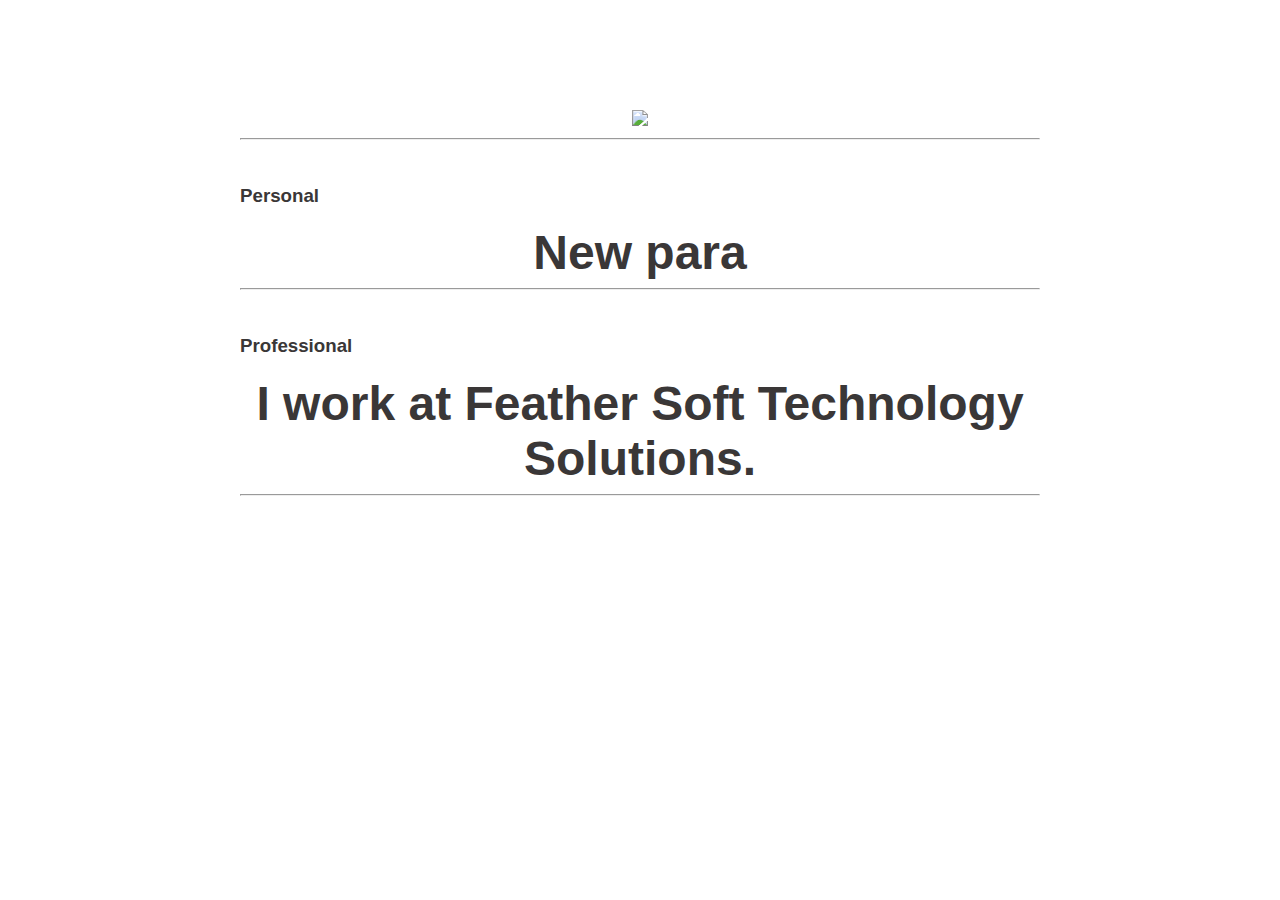
==== ui/index.html @ fc4ac222 "[imad-console] Updates ui/index.html" ====
<!doctype html>
<html>
    <head>
        <link href="/ui/style.css" rel="stylesheet" />
    </head>
    <body>
        <div class="container">
            <div class="center">
                <img id='img' src="https://scontent-lax3-1.xx.fbcdn.net/v/t1.0-9/11988618_10203412765239383_9183415507745983227_n.jpg?oh=17a4392b9572483cc08488f2a5f38804&oe=5A32C7C7" class="img-medium" />
            </div>
            <hr/>
            <br>
            <h3>Personal</h3>
            <div id='maincontent' class="center text-big bold">
                Hi! I am Vijay and this is my first webapp.
            </div>
            <hr/>
            <br>
            <h3>Professional</h3>
            <div id='maincontent' class="center text-big bold">
                I work at Feather Soft Technology Solutions.
            </div>
            <hr/>
            <br>
            <div class="footer">
            </div>
        </div>  
        <script type="text/javascript" src="/ui/main.js">
        </script>
    </body>
</html>
---- ui/style.css ----
body {
    font-family: sans-serif;
    margin-top: 60px;
}

.center {
    text-align: center;
}

.text-big {
    font-size: 300%;
}

.bold {
    font-weight: bold;
}

.img-medium {
    height: 200px;
}

.container {
    max-width: 800px;
    margin: 0 auto;
    color: #3a3737;
    font-family: sans-serif;
    padding-top: 50px;
    padding-left: 20px;
    padding-right: 20px;
}
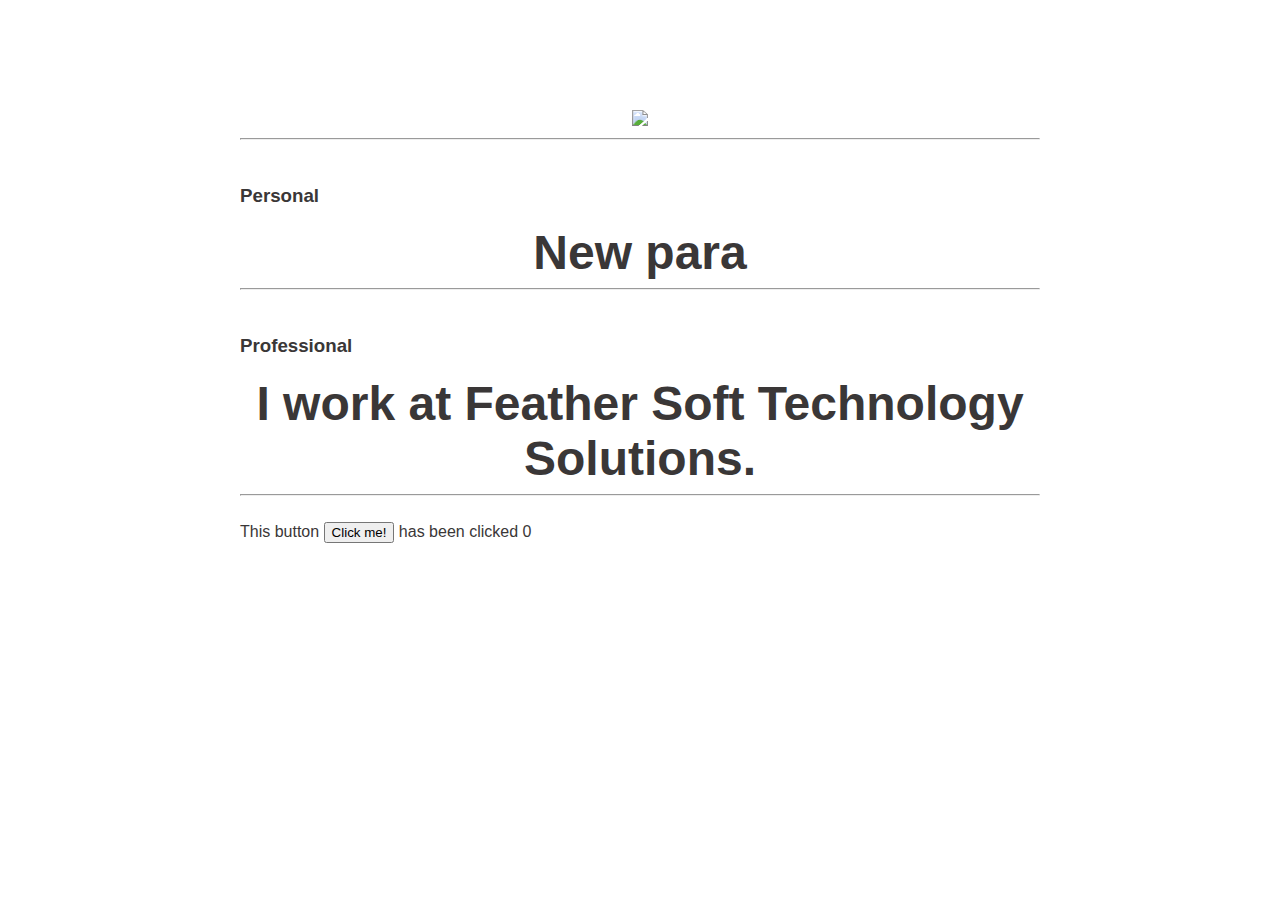
==== commit 3f4fbc5d: "[imad-console] Updates ui/index.html" ====
--- a/ui/index.html
+++ b/ui/index.html
@@ -23,6 +23,7 @@
             <hr/>
             <br>
             <div class="footer">
+                This button <button id="counter">Click me!</button> has been clicked <span id="count"> 0 </span>
             </div>
         </div>  
         <script type="text/javascript" src="/ui/main.js">
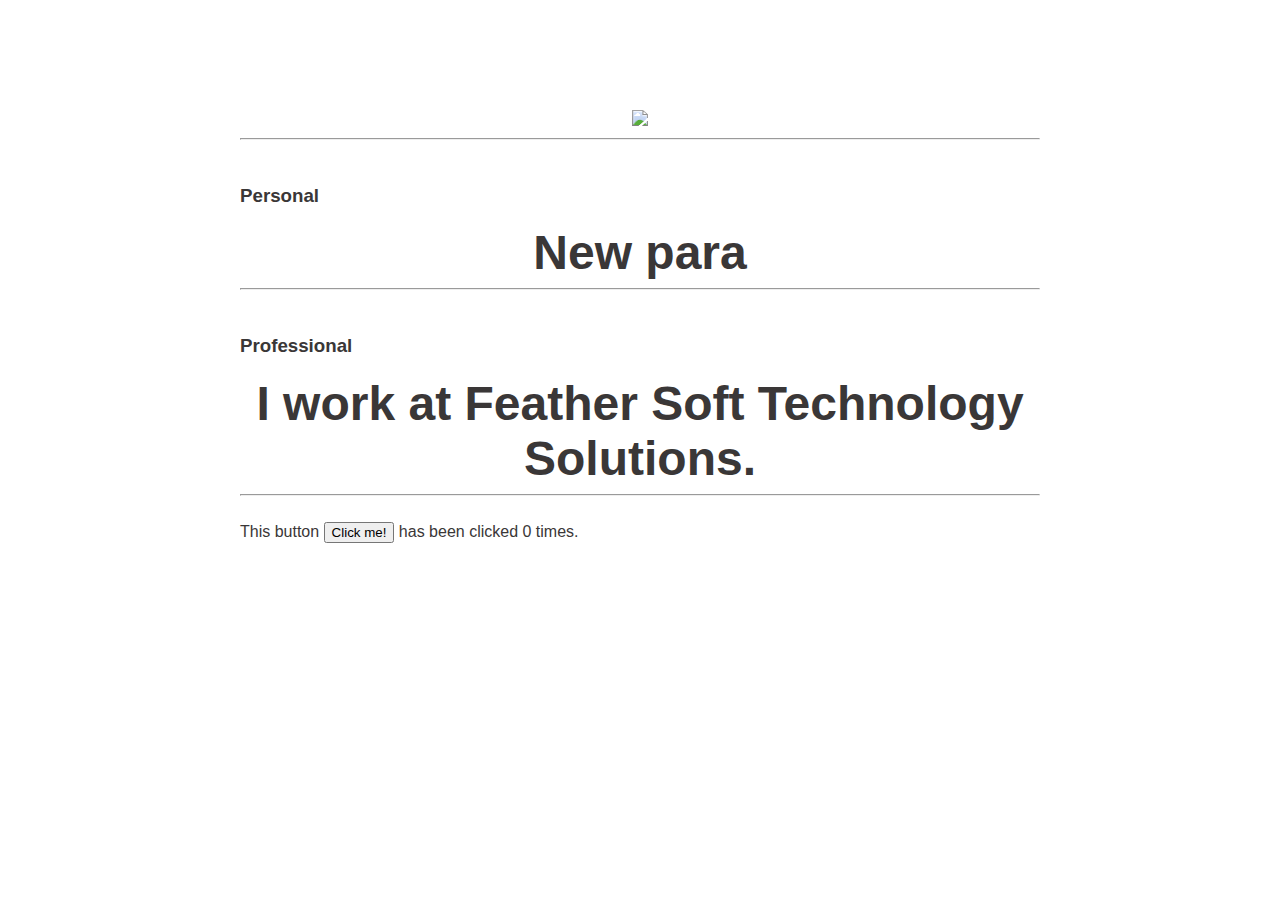
==== commit b9db6b3c: "[imad-console] Updates ui/index.html" ====
--- a/ui/index.html
+++ b/ui/index.html
@@ -23,7 +23,7 @@
             <hr/>
             <br>
             <div class="footer">
-                This button <button id="counter">Click me!</button> has been clicked <span id="count"> 0 </span>
+                This button <button id="counter">Click me!</button> has been clicked <span id="count"> 0 </span> times.
             </div>
         </div>  
         <script type="text/javascript" src="/ui/main.js">
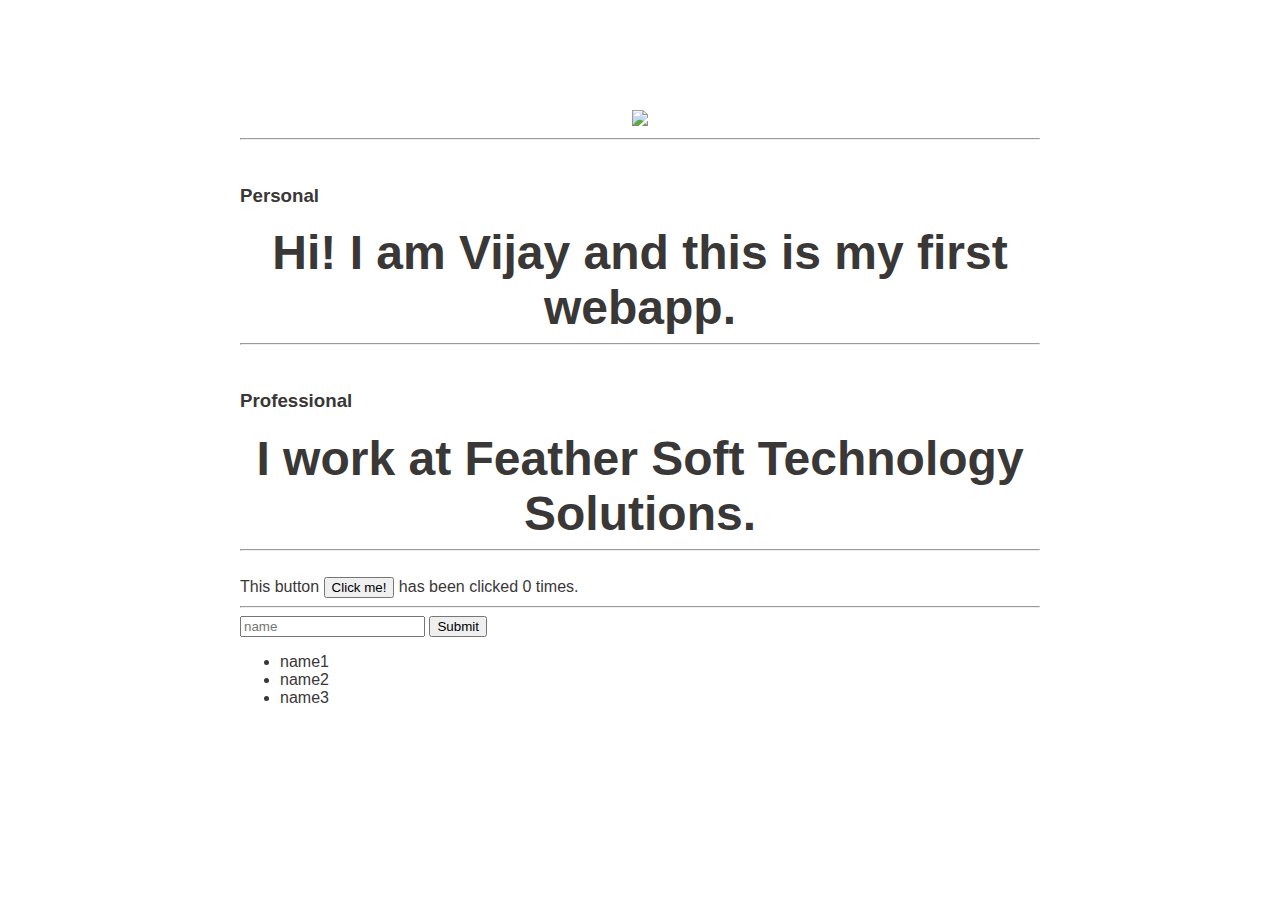
==== commit 5c16c278: "[imad-console] Updates ui/index.html" ====
--- a/ui/index.html
+++ b/ui/index.html
@@ -24,6 +24,14 @@
             <br>
             <div class="footer">
                 This button <button id="counter">Click me!</button> has been clicked <span id="count"> 0 </span> times.
+                <hr/>
+                <input type="text" id="name" placeholder="name"></input>
+                <input type="submit" value="Submit"></input>
+                <ul>
+                    <li>name1</li>
+                    <li>name2</li>
+                    <li>name3</li>
+                </ul>
             </div>
         </div>  
         <script type="text/javascript" src="/ui/main.js">
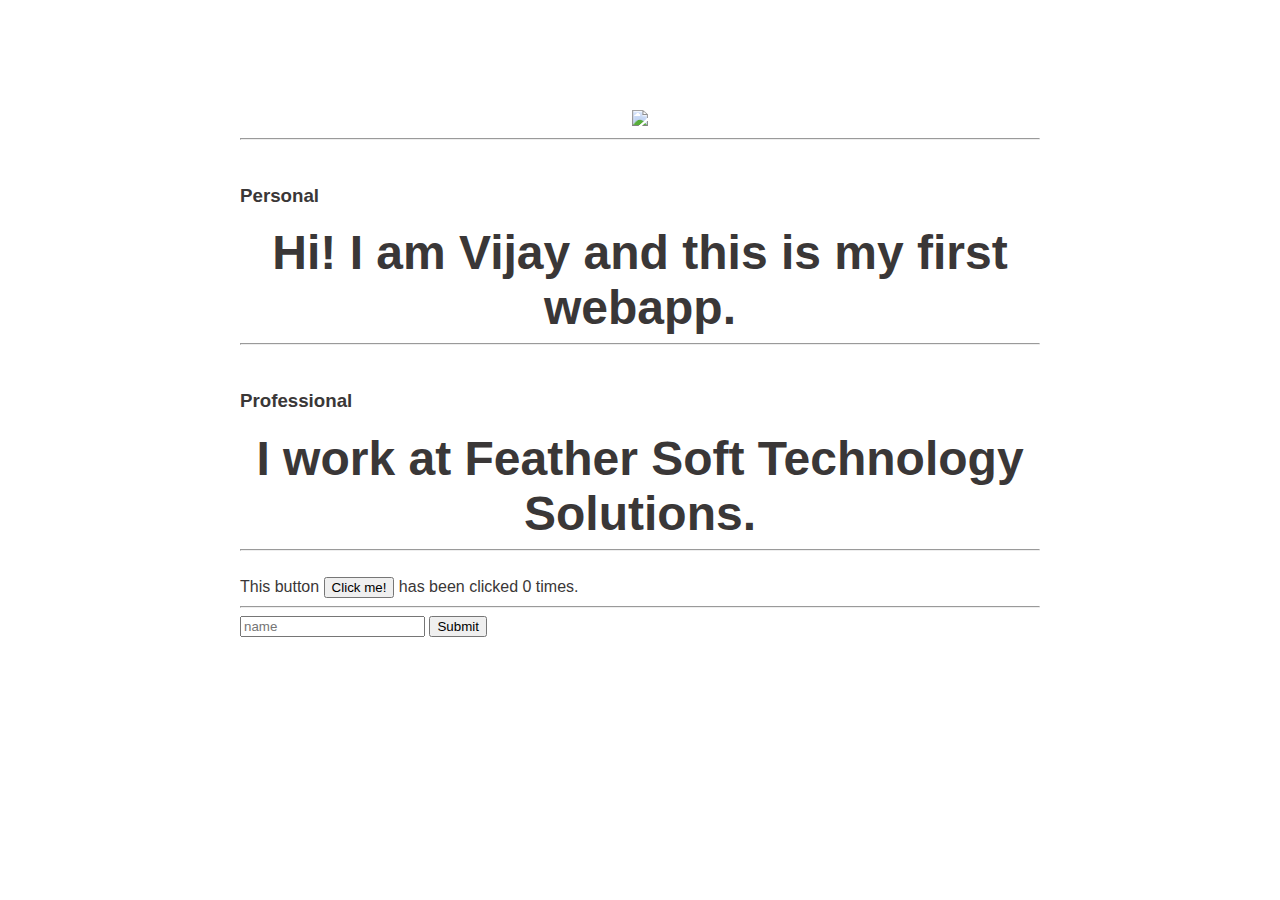
==== commit 26e3a50d: "[imad-console] Updates ui/index.html" ====
--- a/ui/index.html
+++ b/ui/index.html
@@ -26,11 +26,9 @@
                 This button <button id="counter">Click me!</button> has been clicked <span id="count"> 0 </span> times.
                 <hr/>
                 <input type="text" id="name" placeholder="name"></input>
-                <input type="submit" value="Submit"></input>
-                <ul>
-                    <li>name1</li>
-                    <li>name2</li>
-                    <li>name3</li>
+                <input type="submit" value="Submit" id="submit_btn"></input>
+                <ul id="namelist">
+                    
                 </ul>
             </div>
         </div>  
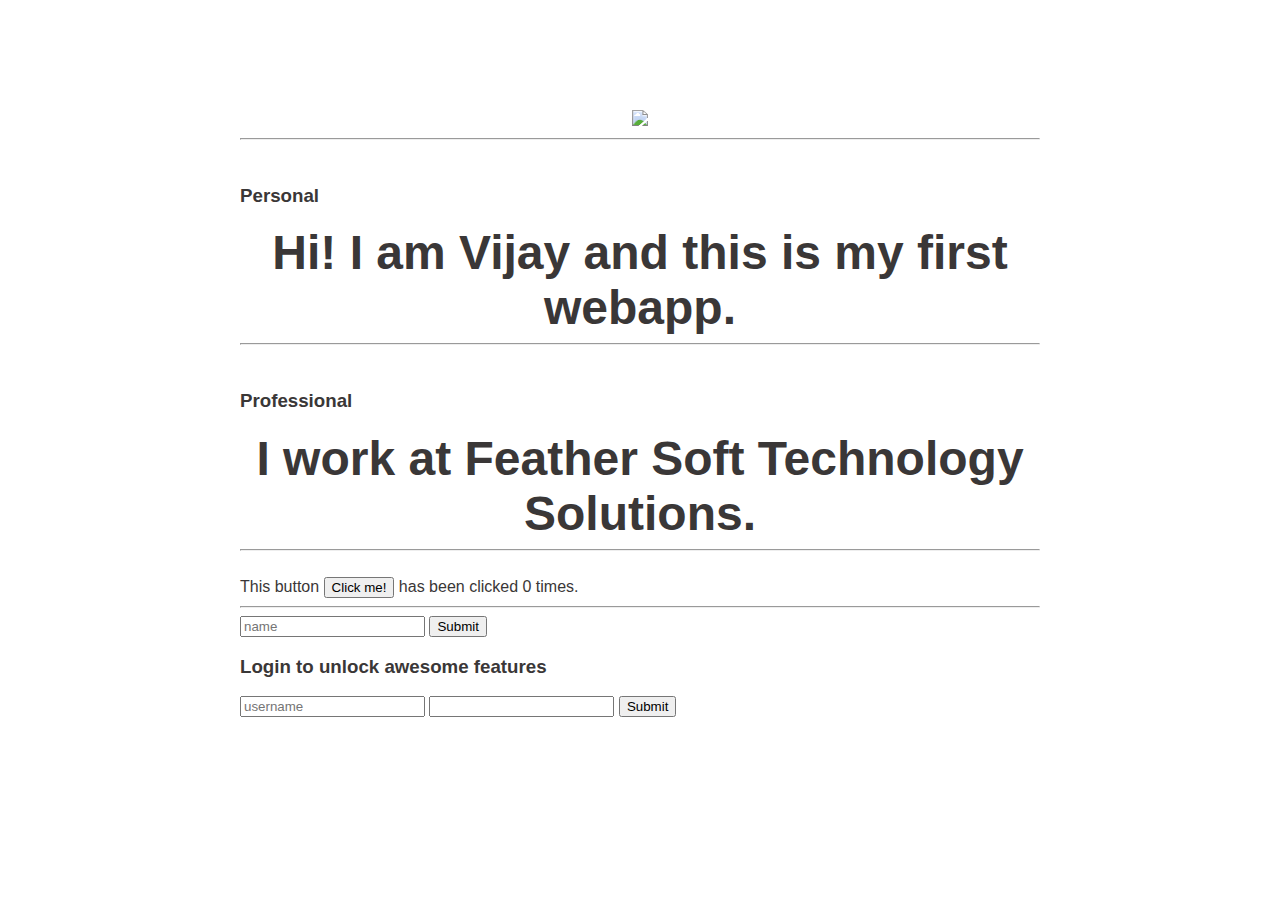
==== commit d6084230: "[imad-console] Updates ui/index.html" ====
--- a/ui/index.html
+++ b/ui/index.html
@@ -30,6 +30,13 @@
                 <ul id="namelist">
                     
                 </ul>
+                
+                 <h3>Login to unlock awesome features</h3>
+                     <div>
+                         <input type="text" id="username" placeholder="username"></input>
+                         <input type="password" id="password" ></input>
+                         <input type="submit" id="submit_btn" ></input>
+                    </div>
             </div>
         </div>  
         <script type="text/javascript" src="/ui/main.js">
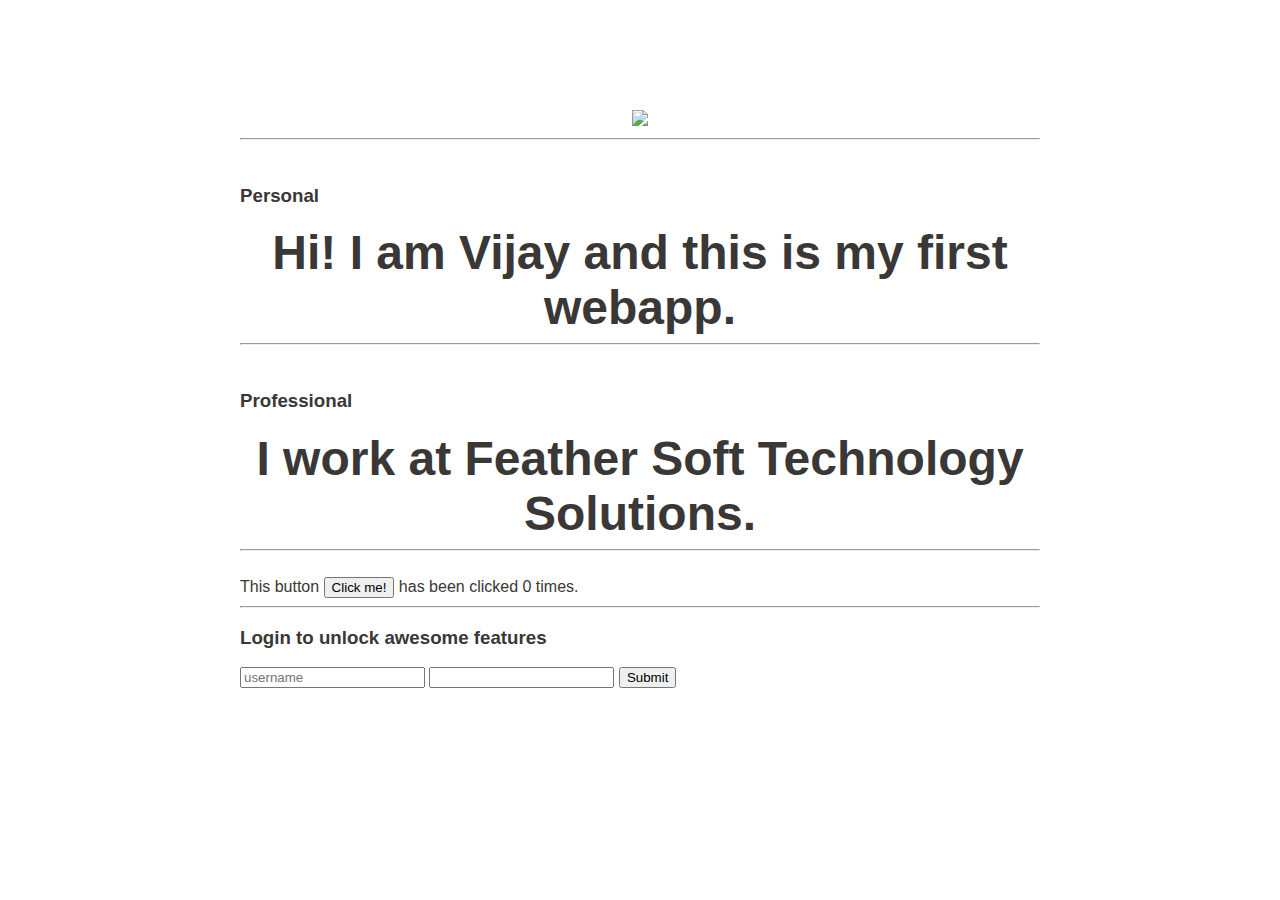
==== commit 00ce60de: "[imad-console] Updates ui/index.html" ====
--- a/ui/index.html
+++ b/ui/index.html
@@ -25,11 +25,11 @@
             <div class="footer">
                 This button <button id="counter">Click me!</button> has been clicked <span id="count"> 0 </span> times.
                 <hr/>
-                <input type="text" id="name" placeholder="name"></input>
-                <input type="submit" value="Submit" id="submit_btn"></input>
+           <!--     <input type="text" id="name" placeholder="name"></input>
+                <input type="submit" value="Submit" id="submit_btn_1"></input>
                 <ul id="namelist">
                     
-                </ul>
+                </ul> -->
                 
                  <h3>Login to unlock awesome features</h3>
                      <div>
